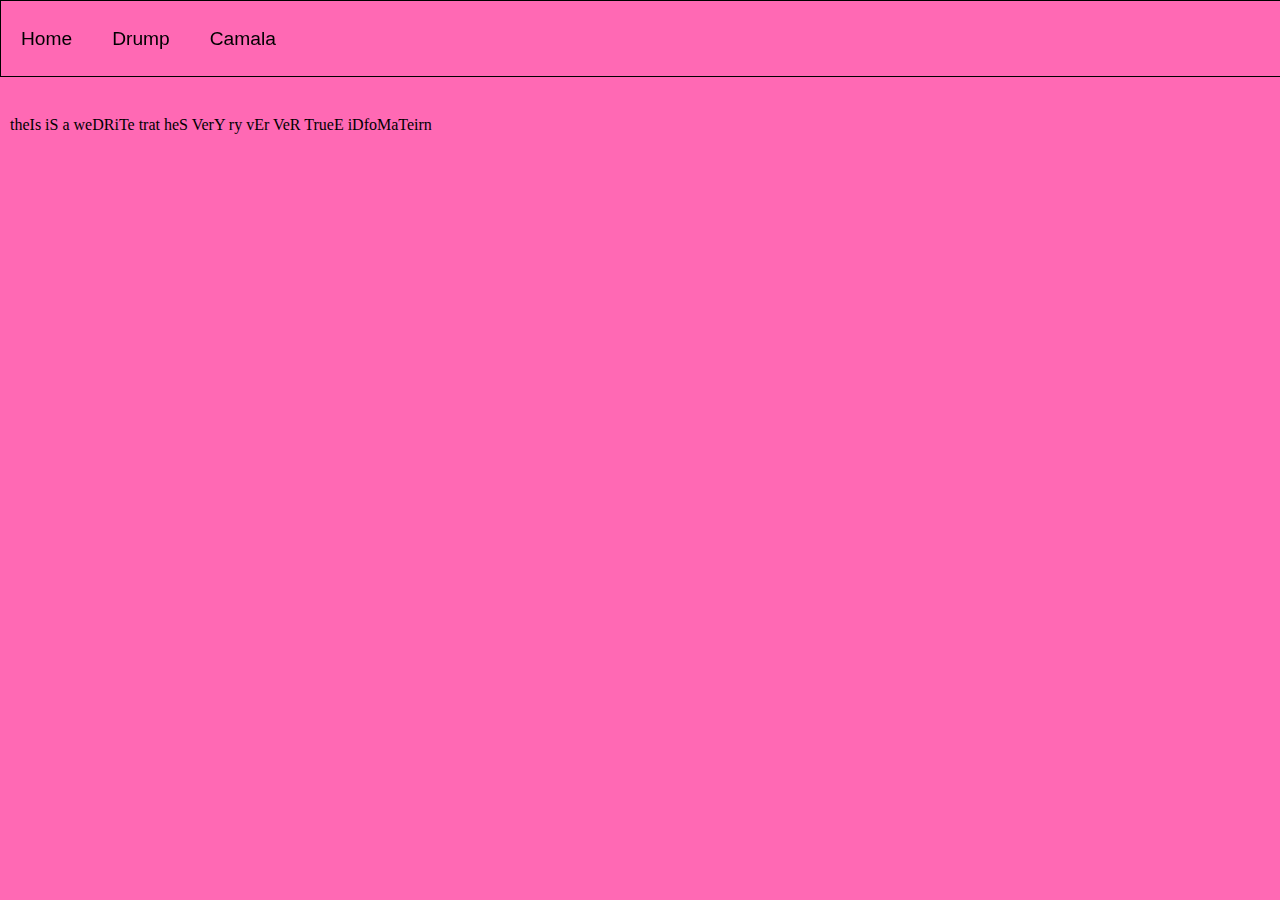
==== index.html @ 22a6d69f "inital commit" ====
<!DOCTYPE html>
<html lang="en">

<head>
    <meta charset="UTF-8">
    <meta name="viewport" content="width=device-width, initial-scale=1.0">
    <title>Totally real and trustworthy website</title>
    <link rel="stylesheet" href="style.css">
</head>

<body>
    <div class="navbar">
        <ul>
            <li><a href="index.html">Home</a></li>
            <li><a href="trump.html">Drump</a></li>
            <li><a href="kamala.html">Camala</a></li>
        </ul>
    </div>
    <div class="info">
        <p>theIs iS a weDRiTe trat heS VerY ry vEr VeR TrueE iDfoMaTeirn</p>
    </div>
</body>

</html>
---- style.css ----
html, body{
    margin: 0;
    padding: 0;
    height: 40%;
    background-color: hotpink;
}


body{
    display: flex;
}

.navbar{
    display:flex;
    width: 100%;
    height: 75px;
    justify-content: flex-start;
    align-items: center;
    border: 1.5px solid black;
    position: fixed;
}


li a{
    display: flex;
    color: black;
    text-decoration: none;
    align-items: center;
    font-family:Arial, Helvetica, sans-serif;
    padding: 23px 20px;
}


ul{
    display: flex;
    list-style-type: none;
    margin: 0;
    padding: 0;
    font-size: 1.2rem;
}


a:hover{
    border-bottom: 1px solid black;
    box-shadow: 1px 0 5px 0 black;
    transform: scale(1.0);
}


.info{
    display:flex;
    margin-top: 100px;
    text-align: left;
    margin-left: 10px;
}


a{
    transition: transform 0.3s;
}
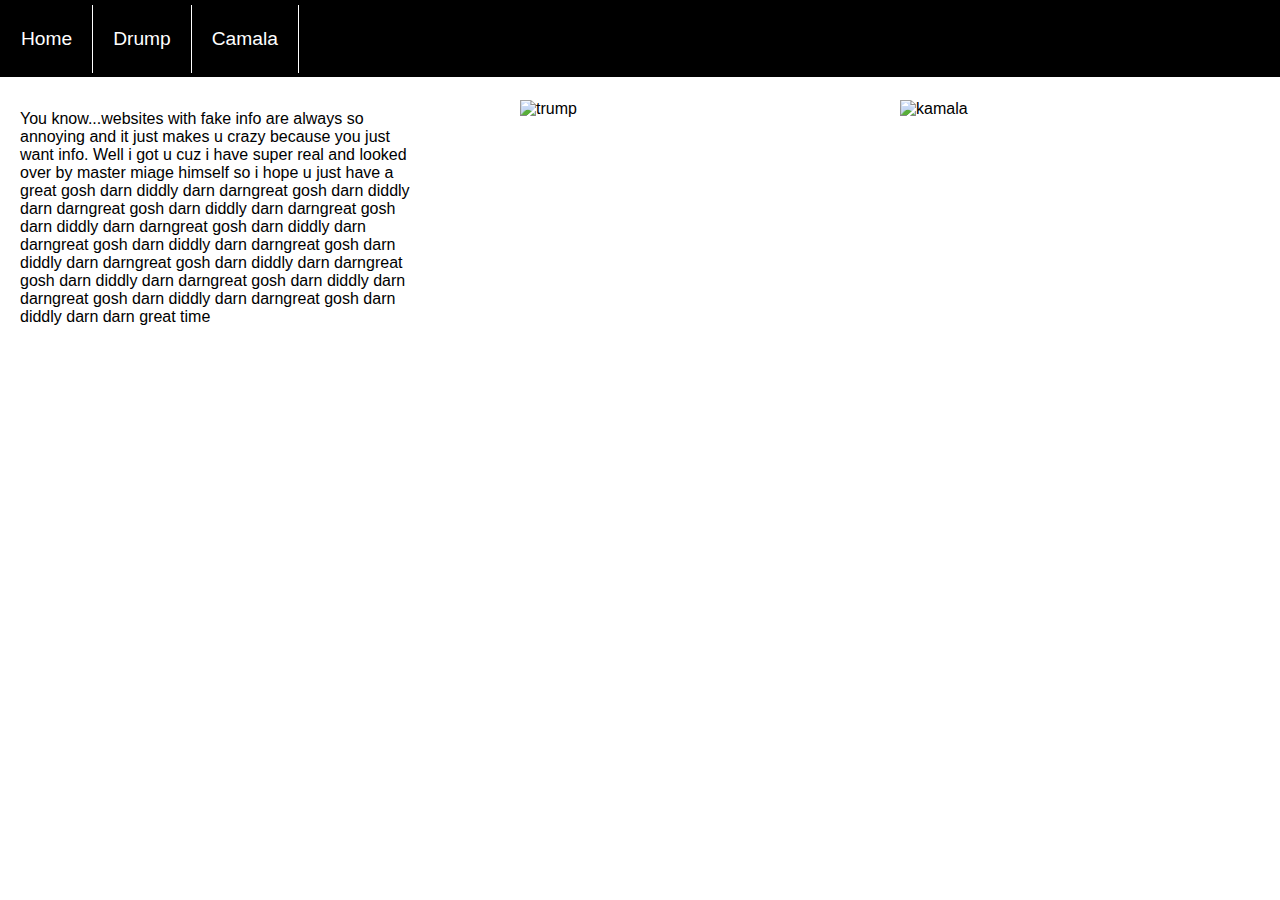
==== commit c2002eba: "remade home screen" ====
--- a/index.html
+++ b/index.html
@@ -4,7 +4,7 @@
 <head>
     <meta charset="UTF-8">
     <meta name="viewport" content="width=device-width, initial-scale=1.0">
-    <title>Totally real and trustworthy website</title>
+    <title>Totally real and trustworthy info</title>
     <link rel="stylesheet" href="style.css">
 </head>
 
@@ -17,7 +17,11 @@
         </ul>
     </div>
     <div class="info">
-        <p>theIs iS a weDRiTe trat heS VerY ry vEr VeR TrueE iDfoMaTeirn</p>
+        <p>You know...websites with fake info are always so annoying and it just makes u crazy because you just want info. Well i got u cuz i have super real and looked over by master miage himself so i hope u just have a great gosh darn diddly darn darngreat gosh darn diddly darn darngreat gosh darn diddly darn darngreat gosh darn diddly darn darngreat gosh darn diddly darn darngreat gosh darn diddly darn darngreat gosh darn diddly darn darngreat gosh darn diddly darn darngreat gosh darn diddly darn darngreat gosh darn diddly darn darngreat gosh darn diddly darn darngreat gosh darn diddly darn darn great time</p>
+    </div>
+    <div class="image-row">
+        <img src="https://upload.wikimedia.org/wikipedia/commons/thumb/5/56/Donald_Trump_official_portrait.jpg/1200px-Donald_Trump_official_portrait.jpg" alt="trump">
+        <img src="https://www.whitehouse.gov/wp-content/uploads/2021/04/V20210305LJ-0043.jpg" alt="kamala">
     </div>
 </body>
 
--- a/style.css
+++ b/style.css
@@ -2,12 +2,13 @@
     margin: 0;
     padding: 0;
     height: 40%;
-    background-color: hotpink;
+    background-color: white;
 }
 
 
 body{
     display: flex;
+    font-family:'Gill Sans', 'Gill Sans MT', Calibri, 'Trebuchet MS', sans-serif ;
 }
 
 .navbar{
@@ -18,16 +19,20 @@
     align-items: center;
     border: 1.5px solid black;
     position: fixed;
+    background-color: black;    
+    margin-bottom: 10px;
 }
 
 
 li a{
     display: flex;
-    color: black;
     text-decoration: none;
     align-items: center;
     font-family:Arial, Helvetica, sans-serif;
     padding: 23px 20px;
+    color: white;
+    border-right: 1px solid white;
+    font-family:'Gill Sans', 'Gill Sans MT', Calibri, 'Trebuchet MS', sans-serif ;
 }
 
 
@@ -41,9 +46,9 @@
 
 
 a:hover{
-    border-bottom: 1px solid black;
-    box-shadow: 1px 0 5px 0 black;
-    transform: scale(1.0);
+    border-bottom: 1px solid white;
+    box-shadow: 1px 0 5px 0 white;
+    transform: scale(1.1);
 }
 
 
@@ -52,9 +57,36 @@
     margin-top: 100px;
     text-align: left;
     margin-left: 10px;
+    flex-direction: column;
 }
 
 
 a{
-    transition: transform 0.3s;
-}+    transition: transform 0.3s ease;
+}
+
+
+
+
+.image-row{
+    display: flex;
+    justify-content: flex-end;
+    margin-left: 100px;
+    margin-top: 100px;
+}
+
+
+.image-row img {
+    width: 380px;
+    height: 500px;
+
+  }
+
+
+  p {
+    max-width: 1000px;
+    margin: 0 auto;
+    padding: 10px;
+
+
+
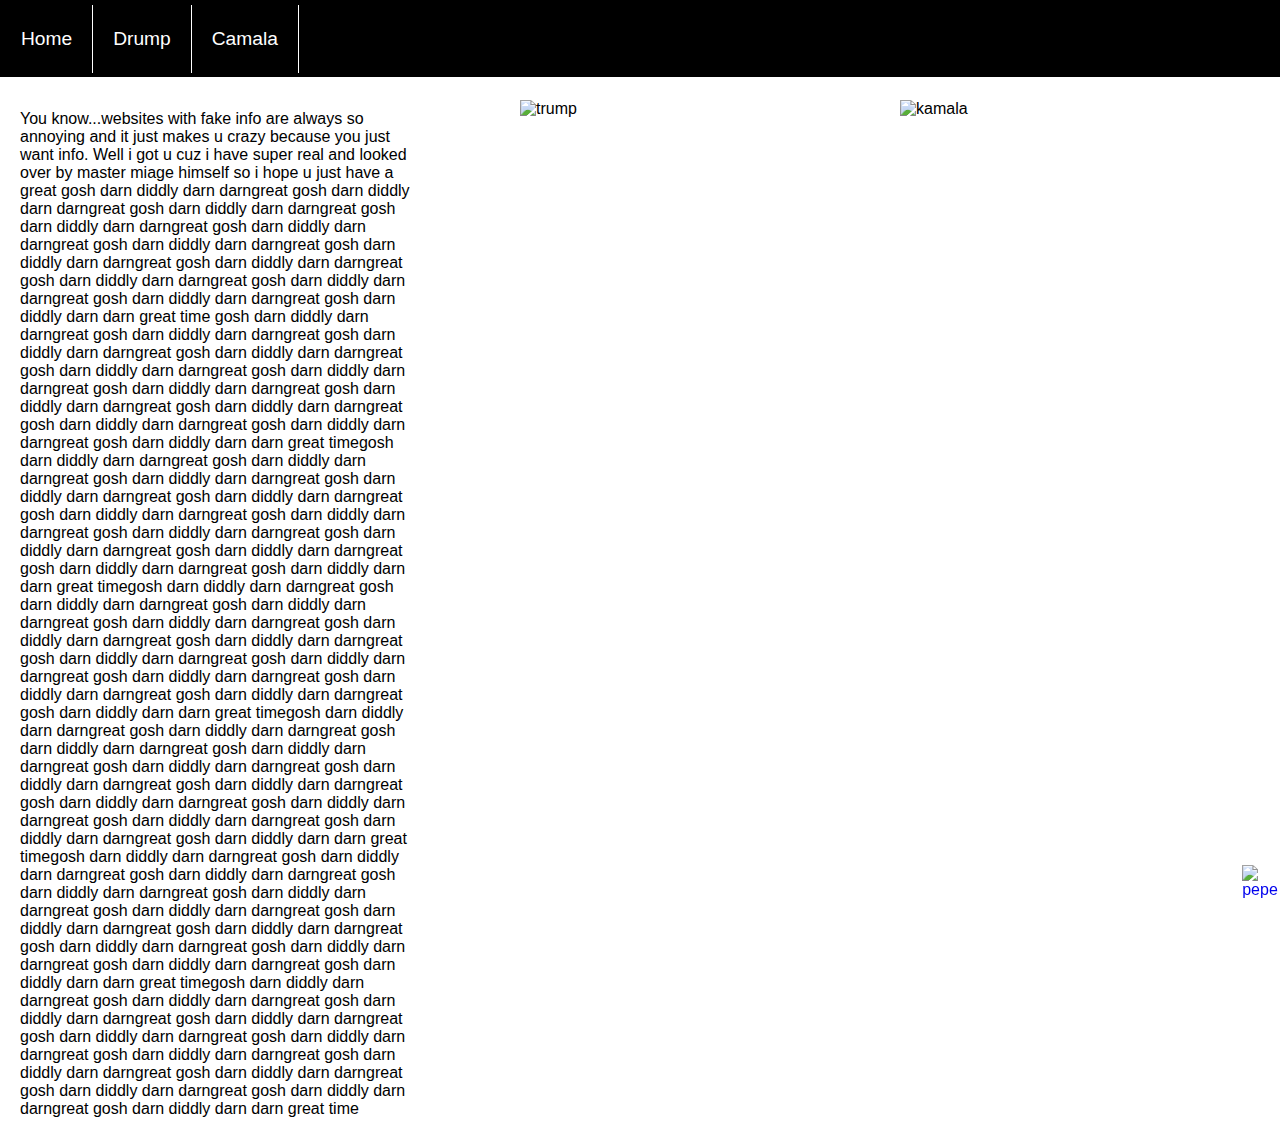
==== commit 20287530: "added many things" ====
--- a/index.html
+++ b/index.html
@@ -17,12 +17,15 @@
         </ul>
     </div>
     <div class="info">
-        <p>You know...websites with fake info are always so annoying and it just makes u crazy because you just want info. Well i got u cuz i have super real and looked over by master miage himself so i hope u just have a great gosh darn diddly darn darngreat gosh darn diddly darn darngreat gosh darn diddly darn darngreat gosh darn diddly darn darngreat gosh darn diddly darn darngreat gosh darn diddly darn darngreat gosh darn diddly darn darngreat gosh darn diddly darn darngreat gosh darn diddly darn darngreat gosh darn diddly darn darngreat gosh darn diddly darn darngreat gosh darn diddly darn darn great time</p>
+        <p>You know...websites with fake info are always so annoying and it just makes u crazy because you just want info. Well i got u cuz i have super real and looked over by master miage himself so i hope u just have a great gosh darn diddly darn darngreat gosh darn diddly darn darngreat gosh darn diddly darn darngreat gosh darn diddly darn darngreat gosh darn diddly darn darngreat gosh darn diddly darn darngreat gosh darn diddly darn darngreat gosh darn diddly darn darngreat gosh darn diddly darn darngreat gosh darn diddly darn darngreat gosh darn diddly darn darngreat gosh darn diddly darn darn great time gosh darn diddly darn darngreat gosh darn diddly darn darngreat gosh darn diddly darn darngreat gosh darn diddly darn darngreat gosh darn diddly darn darngreat gosh darn diddly darn darngreat gosh darn diddly darn darngreat gosh darn diddly darn darngreat gosh darn diddly darn darngreat gosh darn diddly darn darngreat gosh darn diddly darn darngreat gosh darn diddly darn darn great timegosh darn diddly darn darngreat gosh darn diddly darn darngreat gosh darn diddly darn darngreat gosh darn diddly darn darngreat gosh darn diddly darn darngreat gosh darn diddly darn darngreat gosh darn diddly darn darngreat gosh darn diddly darn darngreat gosh darn diddly darn darngreat gosh darn diddly darn darngreat gosh darn diddly darn darngreat gosh darn diddly darn darn great timegosh darn diddly darn darngreat gosh darn diddly darn darngreat gosh darn diddly darn darngreat gosh darn diddly darn darngreat gosh darn diddly darn darngreat gosh darn diddly darn darngreat gosh darn diddly darn darngreat gosh darn diddly darn darngreat gosh darn diddly darn darngreat gosh darn diddly darn darngreat gosh darn diddly darn darngreat gosh darn diddly darn darn great timegosh darn diddly darn darngreat gosh darn diddly darn darngreat gosh darn diddly darn darngreat gosh darn diddly darn darngreat gosh darn diddly darn darngreat gosh darn diddly darn darngreat gosh darn diddly darn darngreat gosh darn diddly darn darngreat gosh darn diddly darn darngreat gosh darn diddly darn darngreat gosh darn diddly darn darngreat gosh darn diddly darn darn great timegosh darn diddly darn darngreat gosh darn diddly darn darngreat gosh darn diddly darn darngreat gosh darn diddly darn darngreat gosh darn diddly darn darngreat gosh darn diddly darn darngreat gosh darn diddly darn darngreat gosh darn diddly darn darngreat gosh darn diddly darn darngreat gosh darn diddly darn darngreat gosh darn diddly darn darngreat gosh darn diddly darn darn great timegosh darn diddly darn darngreat gosh darn diddly darn darngreat gosh darn diddly darn darngreat gosh darn diddly darn darngreat gosh darn diddly darn darngreat gosh darn diddly darn darngreat gosh darn diddly darn darngreat gosh darn diddly darn darngreat gosh darn diddly darn darngreat gosh darn diddly darn darngreat gosh darn diddly darn darngreat gosh darn diddly darn darn great time</p>
     </div>
     <div class="image-row">
         <img src="https://upload.wikimedia.org/wikipedia/commons/thumb/5/56/Donald_Trump_official_portrait.jpg/1200px-Donald_Trump_official_portrait.jpg" alt="trump">
         <img src="https://www.whitehouse.gov/wp-content/uploads/2021/04/V20210305LJ-0043.jpg" alt="kamala">
     </div>
+    <a href="https://github.com/Manbebe">
+        <img src="https://storage.top100token.com/images/607eaa50-8492-4c80-8471-4b5da97bcce0.webp" class="pepe" alt="pepe">
+    </a>
 </body>
 
 </html>--- a/style.css
+++ b/style.css
@@ -87,6 +87,33 @@
     max-width: 1000px;
     margin: 0 auto;
     padding: 10px;
+  }
+  @keyframes moveRight {
+    from {
+      left: 0;
+    }
+    to {
+      left: 100%;
+    }
+  }
+  
+
+   
+.witch{
+position: fixed;
+top: 50%;
+left: 1%;
+transform: translate(-50%, -50%);
+width: 50px;
+animation: moveRight 10s linear infinite;
+}
 
 
 
+.pepe{
+    position: fixed;
+    transform: translate(-50%, -50%);
+    top:98%;
+    left: 99%;
+    width: 50px;
+}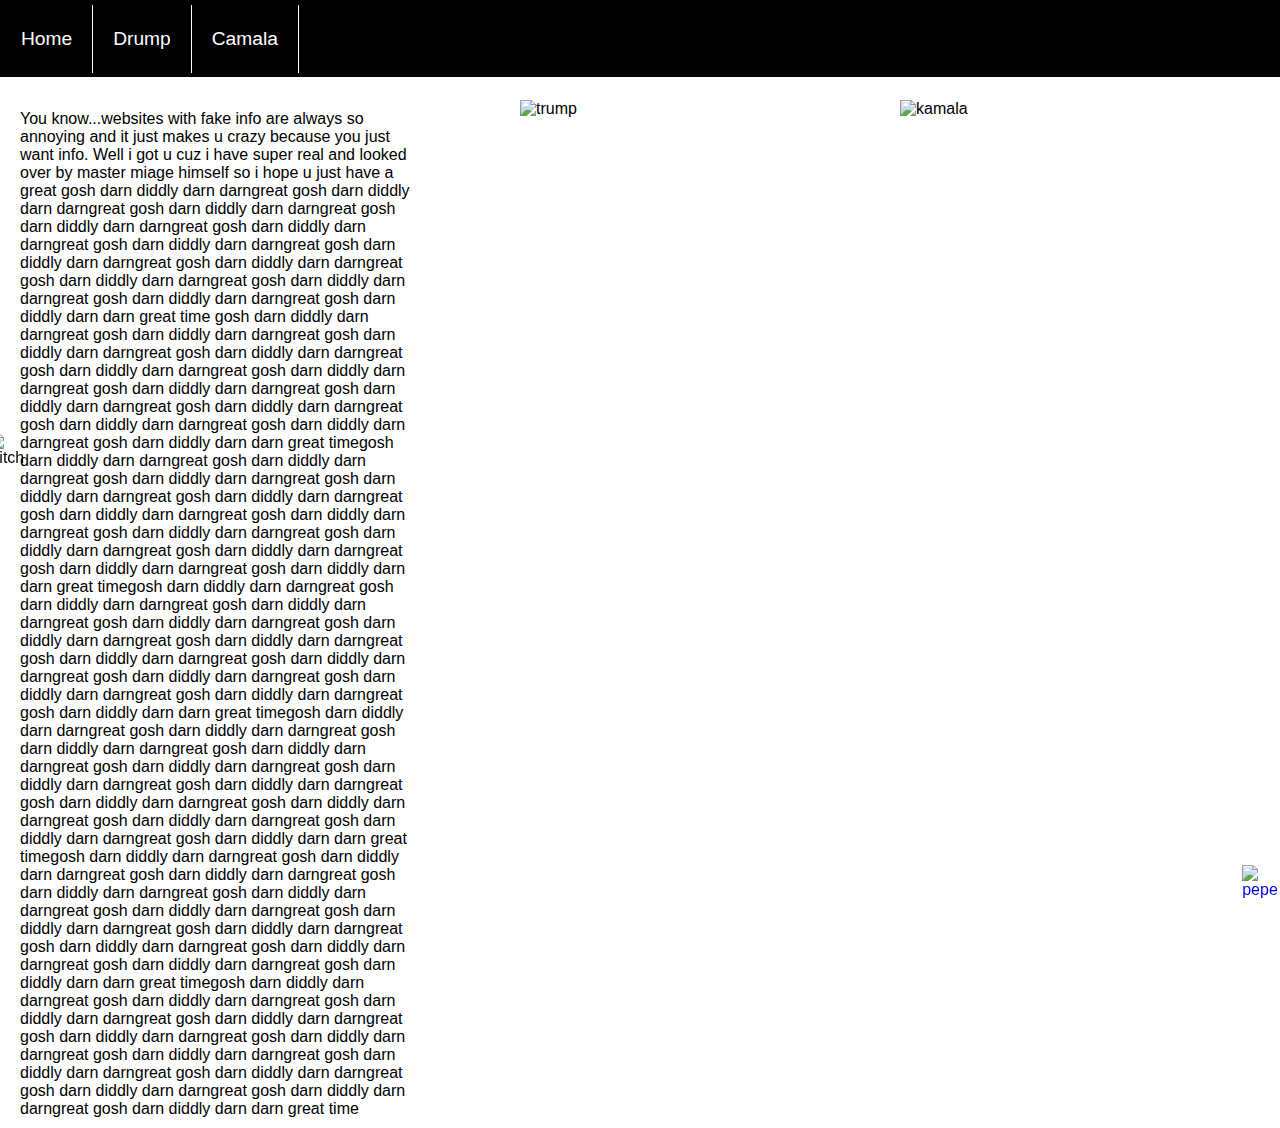
==== commit d97b71ec: "fixed bugs and other things that werent working and useless" ====
--- a/index.html
+++ b/index.html
@@ -26,6 +26,7 @@
     <a href="https://github.com/Manbebe">
         <img src="https://storage.top100token.com/images/607eaa50-8492-4c80-8471-4b5da97bcce0.webp" class="pepe" alt="pepe">
     </a>
+    <img src ="https://images.vexels.com/media/users/3/137161/isolated/lists/5beda62c300a8b89e6e9b545b3712e1b-witch-on-broom.png" class="witch" alt="witch">
 </body>
 
 </html>--- a/style.css
+++ b/style.css
@@ -45,7 +45,7 @@
 }
 
 
-a:hover{
+.navbar a:hover{
     border-bottom: 1px solid white;
     box-shadow: 1px 0 5px 0 white;
     transform: scale(1.1);
